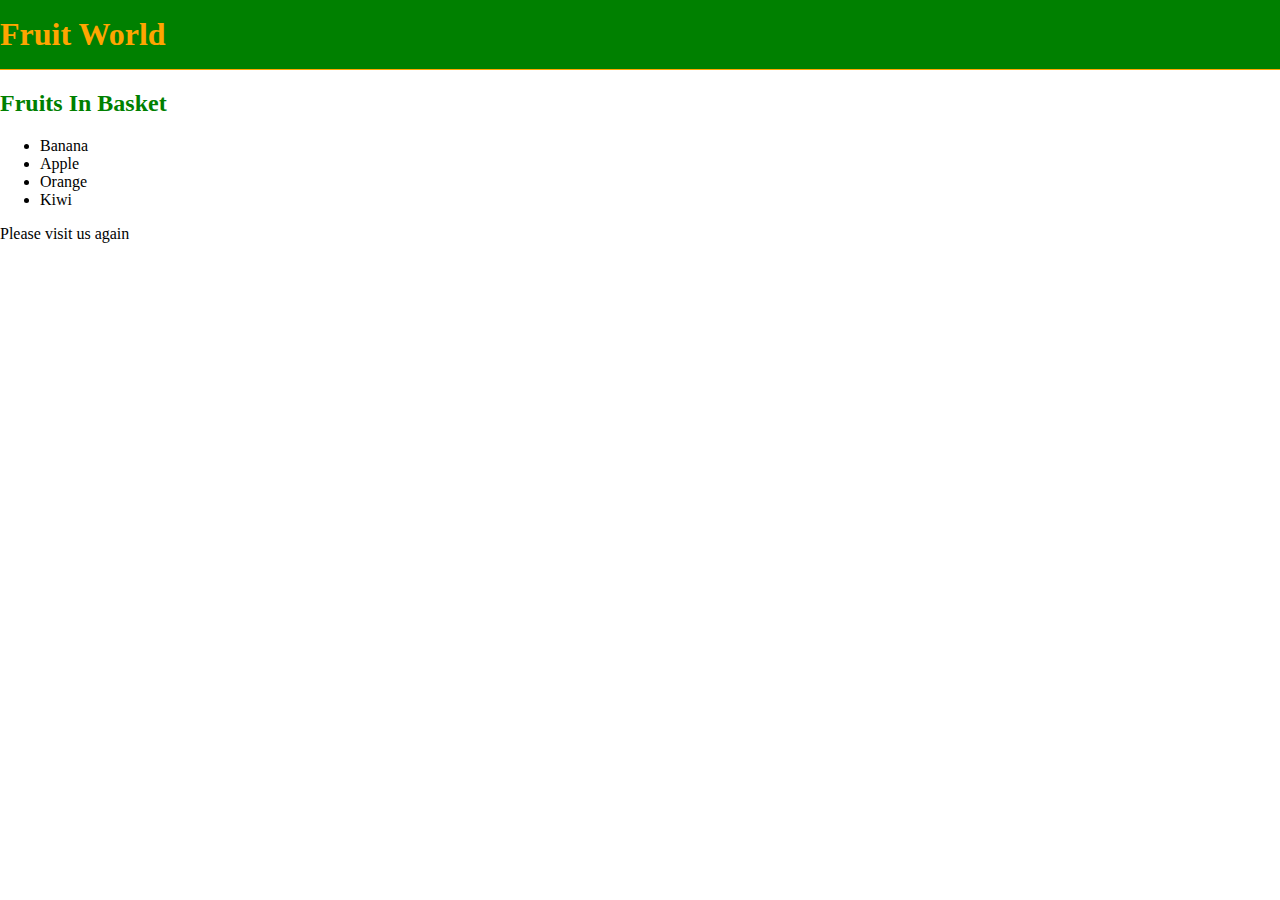
==== fruit-shop/index.html @ 920ac1a1 "Task 3: - using getElementById" ====
<!DOCTYPE html>
<html lang="en">

<head>
    <meta charset="UTF-8" />
    <meta http-equiv="X-UA-Compatible" content="IE=edge" />
    <meta name="viewport" content="width=device-width, initial-scale=1.0" />
    <title>Document</title>
</head>

<body style="margin: 0">
    <div id="header" style="padding: 1rem 0; background-color: lightblue">
        <h1 id="main-heading" style="margin: 0">Fruit Shop</h1>
    </div>
    <div>
        <h2 id="basket-heading">Fruits In Basket</h2>
        <ul class="fruits">
            <li class="fruit">Banana</li>
            <li class="fruit">Apple</li>
            <li class="fruit">Orange</li>
            <li class="fruit">Kiwi</li>
        </ul>
    </div>
    <div id="thanks"></div>
</body>
<script src="index.js"></script>

</html>
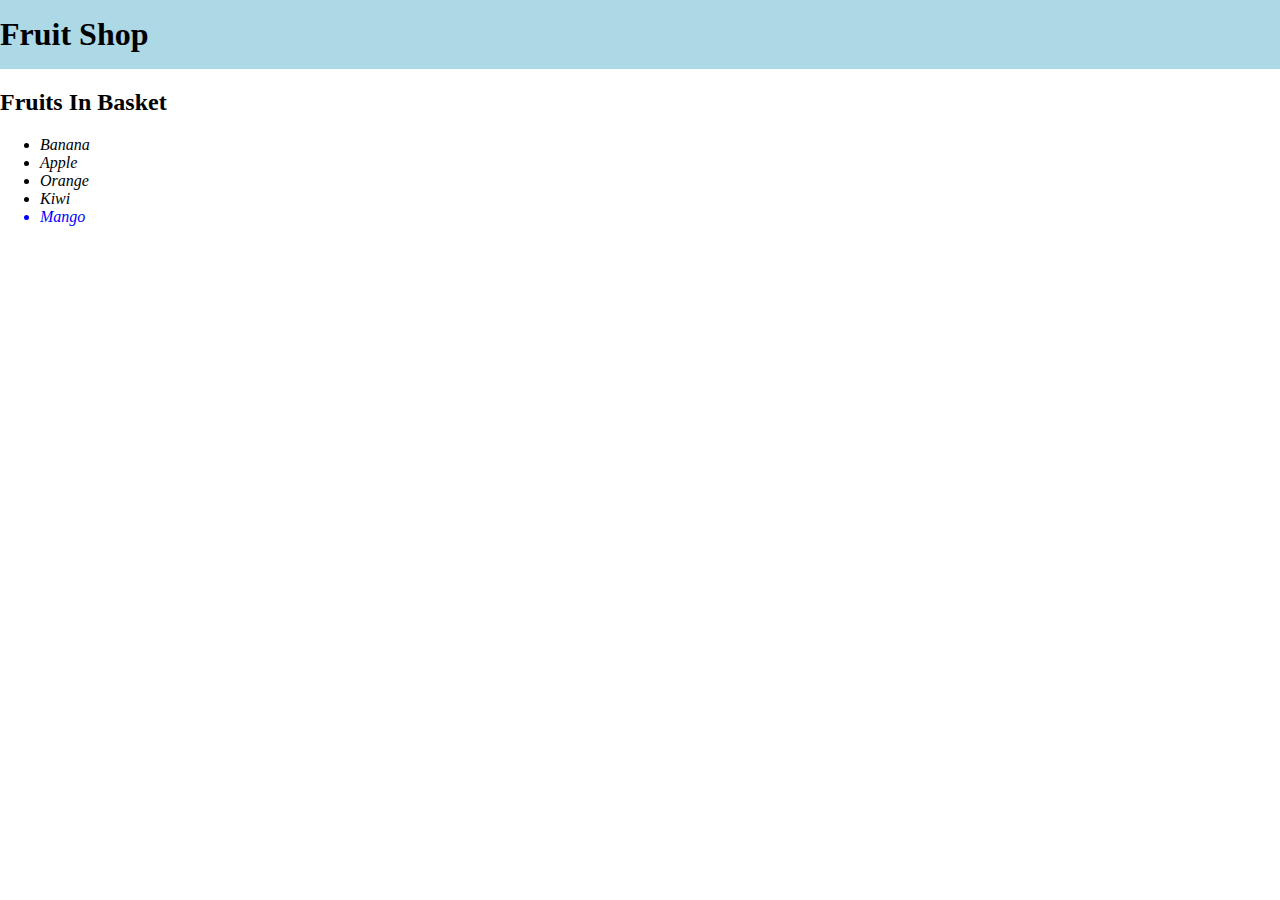
==== commit 7aea865a: "Task 5: using getElementsByTagName" ====
--- a/fruit-shop/index.html
+++ b/fruit-shop/index.html
@@ -19,6 +19,7 @@
             <li class="fruit">Apple</li>
             <li class="fruit">Orange</li>
             <li class="fruit">Kiwi</li>
+            <li>Mango</li>
         </ul>
     </div>
     <div id="thanks"></div>
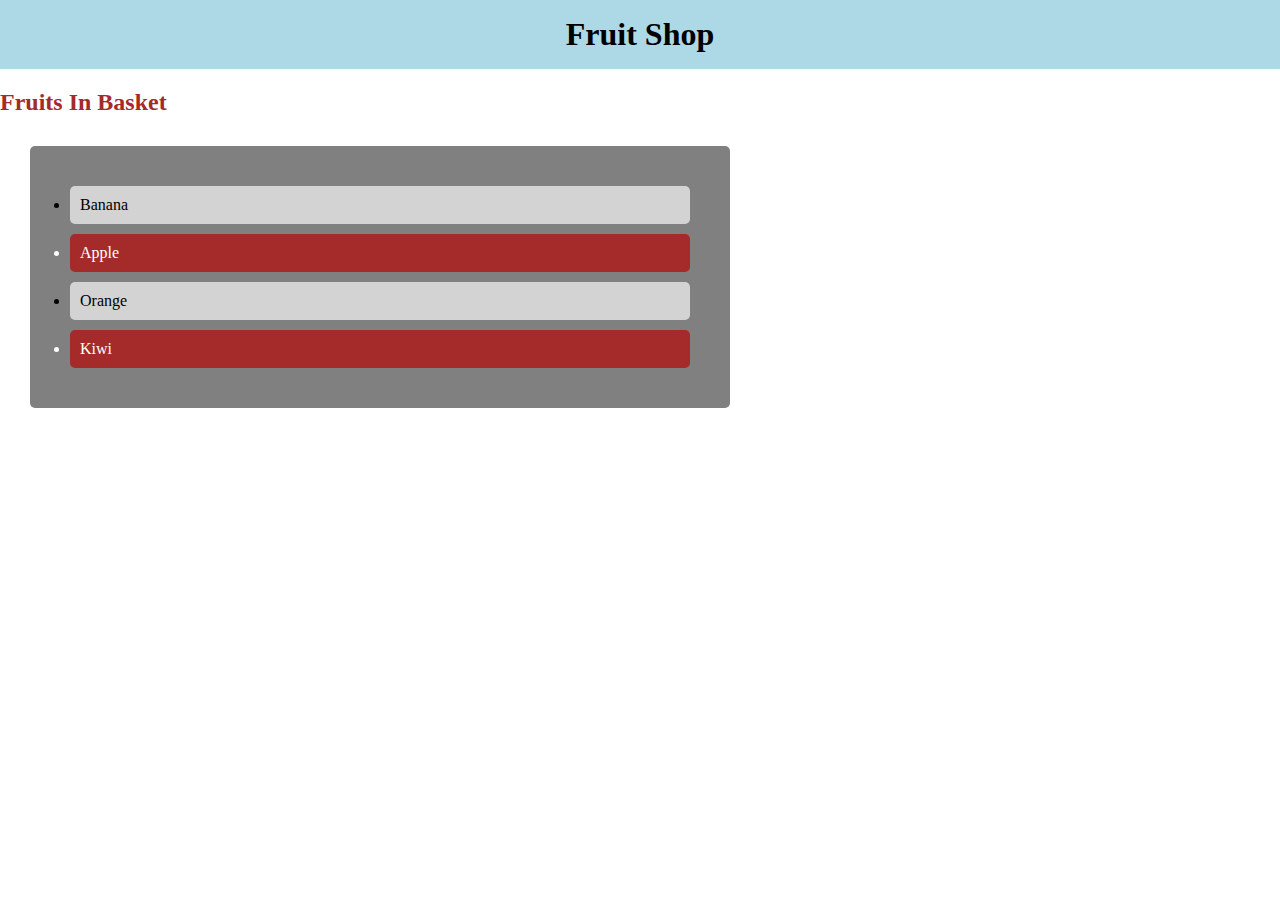
==== commit 49aeb54a: "Task 6: - using querySelector & querySelectorAll" ====
--- a/fruit-shop/index.html
+++ b/fruit-shop/index.html
@@ -19,7 +19,6 @@
             <li class="fruit">Apple</li>
             <li class="fruit">Orange</li>
             <li class="fruit">Kiwi</li>
-            <li>Mango</li>
         </ul>
     </div>
     <div id="thanks"></div>
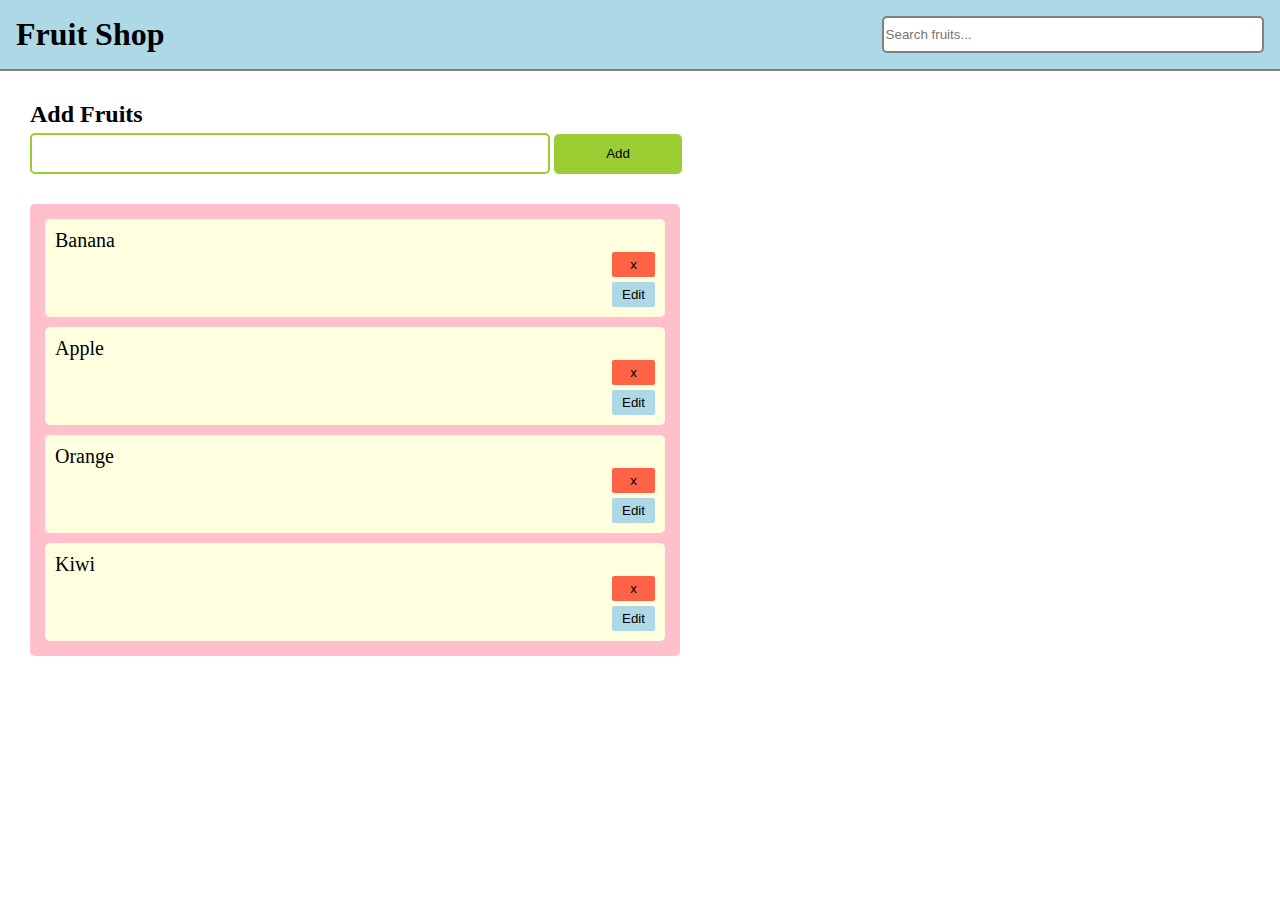
==== commit 6c317baf: "Task 10: - add & delete fruits - Task 8 & Task 9 not relevent to this project" ====
--- a/fruit-shop/index.html
+++ b/fruit-shop/index.html
@@ -6,19 +6,25 @@
     <meta http-equiv="X-UA-Compatible" content="IE=edge" />
     <meta name="viewport" content="width=device-width, initial-scale=1.0" />
     <title>Document</title>
+    <link rel="stylesheet" href="style.css" />
 </head>
 
 <body style="margin: 0">
-    <div id="header" style="padding: 1rem 0; background-color: lightblue">
+    <div id="header" style="padding: 1rem; background-color: lightblue">
         <h1 id="main-heading" style="margin: 0">Fruit Shop</h1>
+        <input id="filter" type="text" placeholder="Search fruits..." />
     </div>
     <div>
-        <h2 id="basket-heading">Fruits In Basket</h2>
+        <form>
+            <h2 id="basket-heading">Add Fruits</h2>
+            <input type="text" name="fruit" id="fruit-to-add" />
+            <button type="submit">Add</button>
+        </form>
         <ul class="fruits">
-            <li class="fruit">Banana</li>
-            <li class="fruit">Apple</li>
-            <li class="fruit">Orange</li>
-            <li class="fruit">Kiwi</li>
+            <li class="fruit">Banana<button class="delete-btn">x</button></li>
+            <li class="fruit">Apple<button class="delete-btn">x</button></li>
+            <li class="fruit">Orange<button class="delete-btn">x</button></li>
+            <li class="fruit">Kiwi<button class="delete-btn">x</button></li>
         </ul>
     </div>
     <div id="thanks"></div>
--- a/fruit-shop/style.css
+++ b/fruit-shop/style.css
@@ -0,0 +1,74 @@
+#header {
+    display: flex;
+    justify-content: space-between;
+    border-bottom: 2px solid gray;
+}
+
+#header input {
+    width: 30%;
+    border: 2px solid gray;
+    border-radius: 5px;
+}
+
+h2 {
+    margin: 0;
+}
+
+form {
+    margin: 30px;
+    width: 100%;
+}
+
+form input {
+    height: 35px;
+    width: 40%;
+    border: 2px solid yellowgreen;
+    border-radius: 5px;
+    margin-top: 5px;
+}
+
+form button {
+    height: 40px;
+    width: 10%;
+    border: none;
+    border-radius: 5px;
+    margin-top: 5px;
+    background-color: yellowgreen;
+}
+
+ul {
+    list-style-type: none;
+    background-color: pink;
+    padding: 5px;
+    margin: 0 30px;
+    width: 50%;
+    border-radius: 5px;
+}
+
+li {
+    font-size: 20px;
+    padding: 10px;
+    margin: 10px;
+    border-radius: 5px;
+    background-color: lightyellow;
+    display: flex;
+    flex-direction: column;
+    align-items: flex-start;
+}
+
+.delete-btn {
+    align-self: flex-end;
+    background-color: tomato;
+    border: none;
+    border-radius: 2px;
+    padding: 5px 18px;
+}
+
+.edit-btn {
+    align-self: flex-end;
+    background-color: lightblue;
+    border: none;
+    border-radius: 2px;
+    padding: 5px 10px;
+    margin-top: 5px;
+}